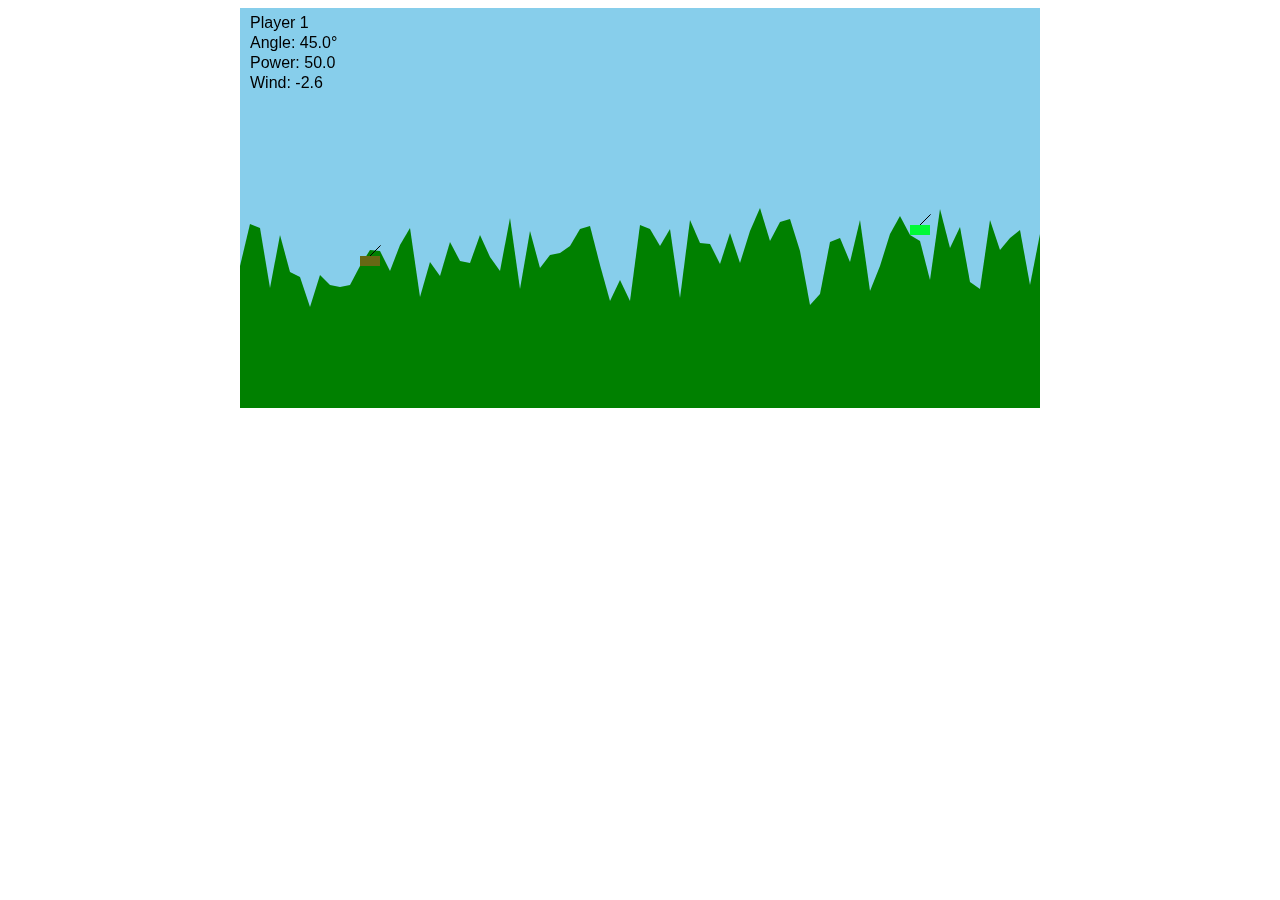
==== tankwars.html @ bee75256 "it all works... shesh" ====
<!DOCTYPE html>
<html lang="en">
<head>
    <meta charset="UTF-8">
    <meta name="viewport" content="width=device-width, initial-scale=1.0">
    <title>Tank Wars</title>
    <style>
        canvas {
            display: block;
            margin: auto;
            background-color: skyblue;
        }
    </style>
</head>
<body>
    <canvas id="gameCanvas" width="800" height="400"></canvas>
    <script src="tankwars.js"></script>
</body>
</html>
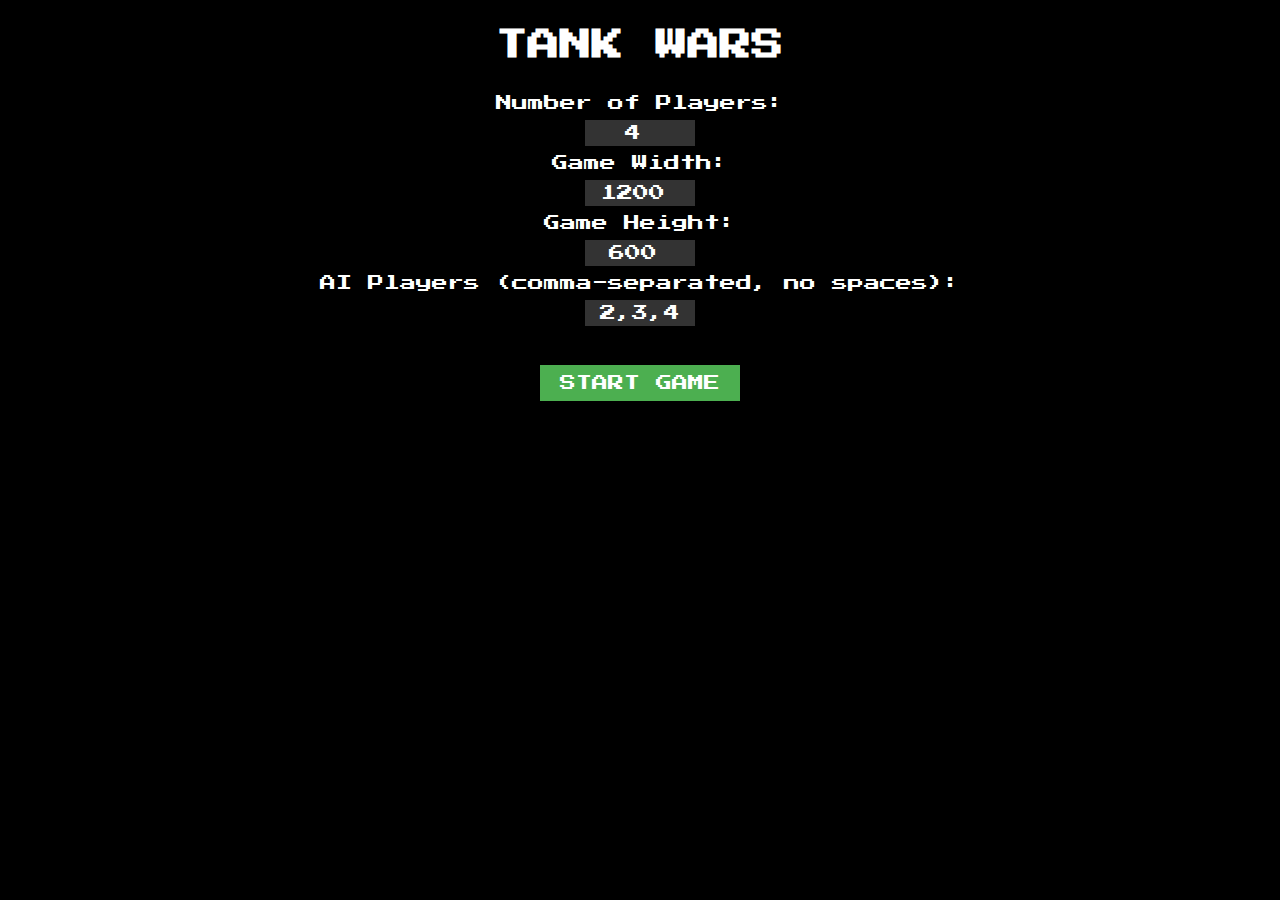
==== commit 0169a61c: "Looks Kinda cool now too!" ====
--- a/tankwars.html
+++ b/tankwars.html
@@ -5,15 +5,91 @@
     <meta name="viewport" content="width=device-width, initial-scale=1.0">
     <title>Tank Wars</title>
     <style>
+        body {
+            background-color: black;
+            color: white;
+            font-family: 'Press Start 2P', cursive;
+            font-size: 16px;
+            line-height: 1.5;
+            text-align: center;
+        }
         canvas {
             display: block;
             margin: auto;
             background-color: skyblue;
         }
+        input[type="number"], input[type="text"] {
+            width: 100px;
+            margin: 5px;
+            padding: 5px;
+            border: none;
+            background-color: rgba(255, 255, 255, 0.2);
+            color: white;
+            font-family: 'Press Start 2P', cursive;
+            font-size: 16px;
+            text-align: center;
+        }
+        input[type="submit"] {
+            margin: 10px;
+            padding: 10px 20px;
+            border: none;
+            background-color: #4CAF50;
+            color: white;
+            font-family: 'Press Start 2P', cursive;
+            font-size: 16px;
+            cursor: pointer;
+        }
+        .hidden {
+            display: none;
+        }
     </style>
+    <link href="https://fonts.googleapis.com/css?family=Press+Start+2P&display=swap" rel="stylesheet">
 </head>
 <body>
-    <canvas id="gameCanvas" width="800" height="400"></canvas>
+    <h1>TANK WARS</h1>
+    <canvas id="gameCanvas" width="800" height="400" class="hidden"></canvas>
+    <form id="gameForm" action="tankwars.html" method="GET" class="visible">
+        <label for="players">Number of Players:</label>
+        <br>
+        <input type="number" name="players" id="players" min="2" max="8" value="4">
+        <br>
+        <label for="width">Game Width:</label>
+        <br>
+        <input type="number" name="width" id="width" value="1200">
+        <br>
+        <label for="height">Game Height:</label>
+        <br>
+        <input type="number" name="height" id="height" value="600">
+        <br>
+        <label for="ai">AI Players (comma-separated, no spaces):</label>
+        <br>
+        <input type="text" name="ai" id="ai" value="2,3,4">
+        <br>
+        <br>
+        <input type="submit" value="START GAME">
+    </form>
+    <script>
+        const form = document.getElementById('gameForm');
+        const canvasHi = document.getElementById('gameCanvas');
+        const urlParamsHi = getUrlParamsHi();
+        const numPlayersHi = parseInt(urlParamsHi.players) || 0;
+        if (numPlayersHi > 0) {
+            form.classList.add('hidden');
+            canvasHi.classList.remove('hidden');
+        } else {
+            form.classList.remove('hidden');
+            canvasHi.classList.add('hidden');
+        }
+        function getUrlParamsHi() {
+            const queryString = window.location.search.slice(1);
+        return queryString.split('&').reduce((acc, param) => {
+            const [key, value] = param.split('=');
+            acc[key] = decodeURIComponent(value);
+            return acc;
+        }, {});
+    }
+</script>
     <script src="tankwars.js"></script>
+
 </body>
-</html>
+</html>